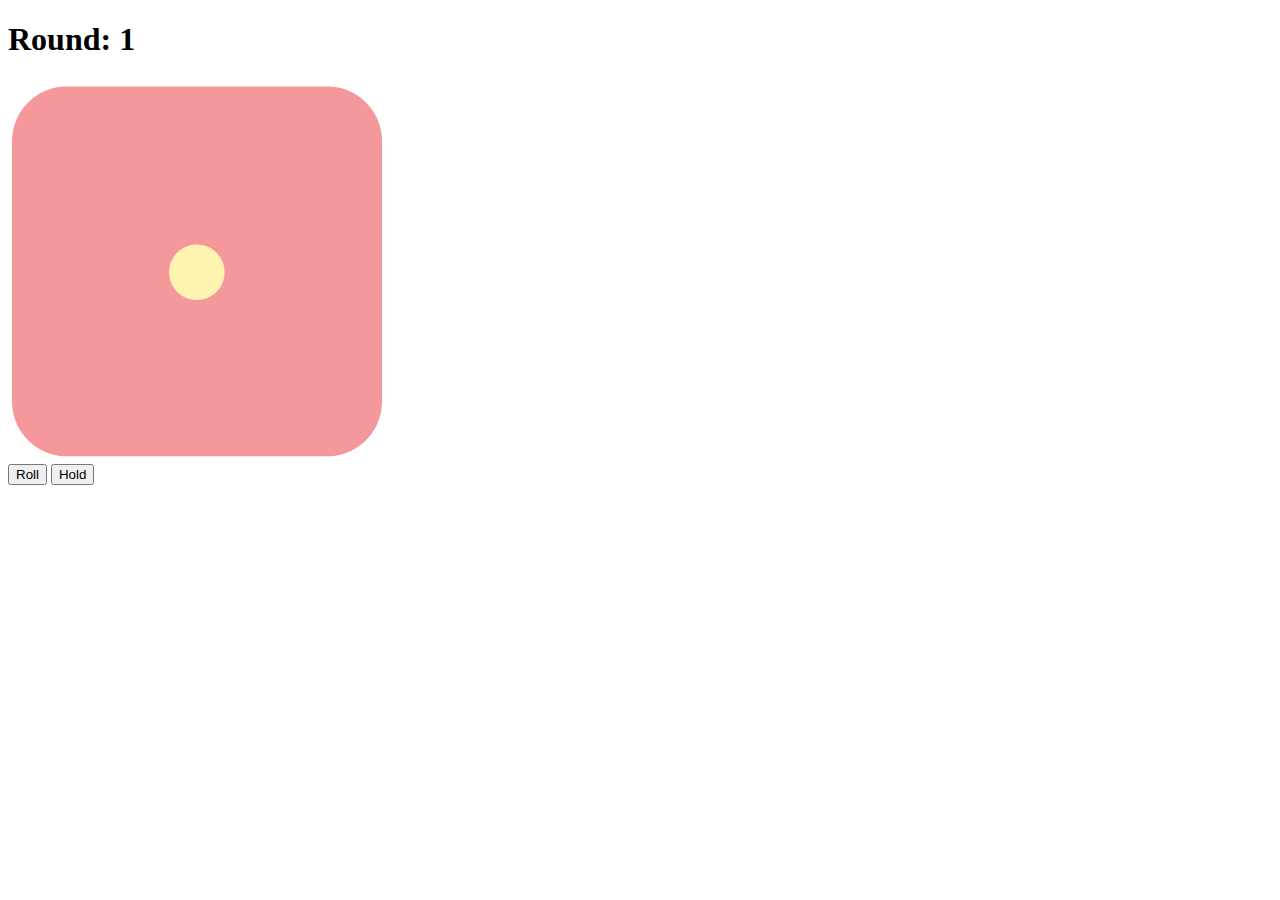
==== angry_dice/templates/html/angry_dice_game.html @ 0d3908e1 "Init commit" ====
<!DOCTYPE html>
<html lang="en">
<head>
    <meta charset="UTF-8">
    <title>Angry Dice</title>
    <link rel="stylesheet" href="../../static/css/stylesheet.css" />
</head>
<body>
    <main>
        <section>
            <h1>Round: 1</h1>
            <div id="img" class="1">
                <img src="../../static/imgs/die1.png">
            </div>
            <div>
                <button id="rollButton" type="button">Roll</button>
                <button id="holdButton" type="button">Hold</button>
            </div>
        </section>
    </main>
    <script type="text/javascript" src="https://ajax.googleapis.com/ajax/libs/jquery/1.11.3/jquery.min.js"></script>
    <script src="../../js/angry_game.js"> </script>
</body>
</html>
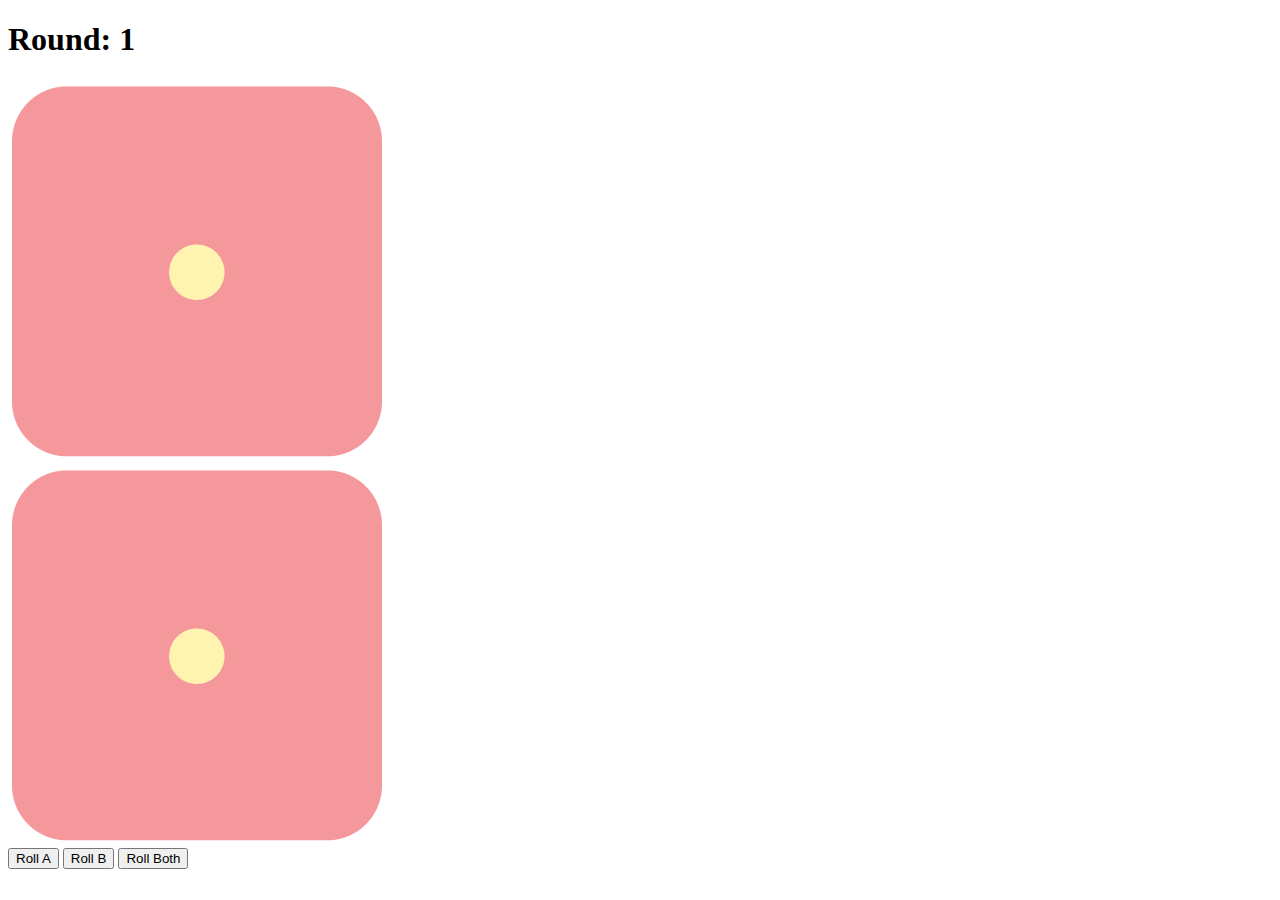
==== commit bef0ae29: "Edited angry dice and added a svg file" ====
--- a/angry_dice/templates/html/angry_dice_game.html
+++ b/angry_dice/templates/html/angry_dice_game.html
@@ -9,12 +9,16 @@
     <main>
         <section>
             <h1>Round: 1</h1>
-            <div id="img" class="1">
-                <img src="../../static/imgs/die1.png">
+            <div id="imgDivA" class="a1">
+                <img id="realImgA" src="../../static/imgs/die1.png">
+            </div>
+            <div id="imgDivB" class="b1">
+                <img id="realImgB" src="../../static/imgs/die1.png">
             </div>
             <div>
-                <button id="rollButton" type="button">Roll</button>
-                <button id="holdButton" type="button">Hold</button>
+                <button id="rollButton1" type="button">Roll A</button>
+                <button id="rollButton2" type="button">Roll B</button>
+                <button id=rollBoth" type="button">Roll Both</button>
             </div>
         </section>
     </main>
